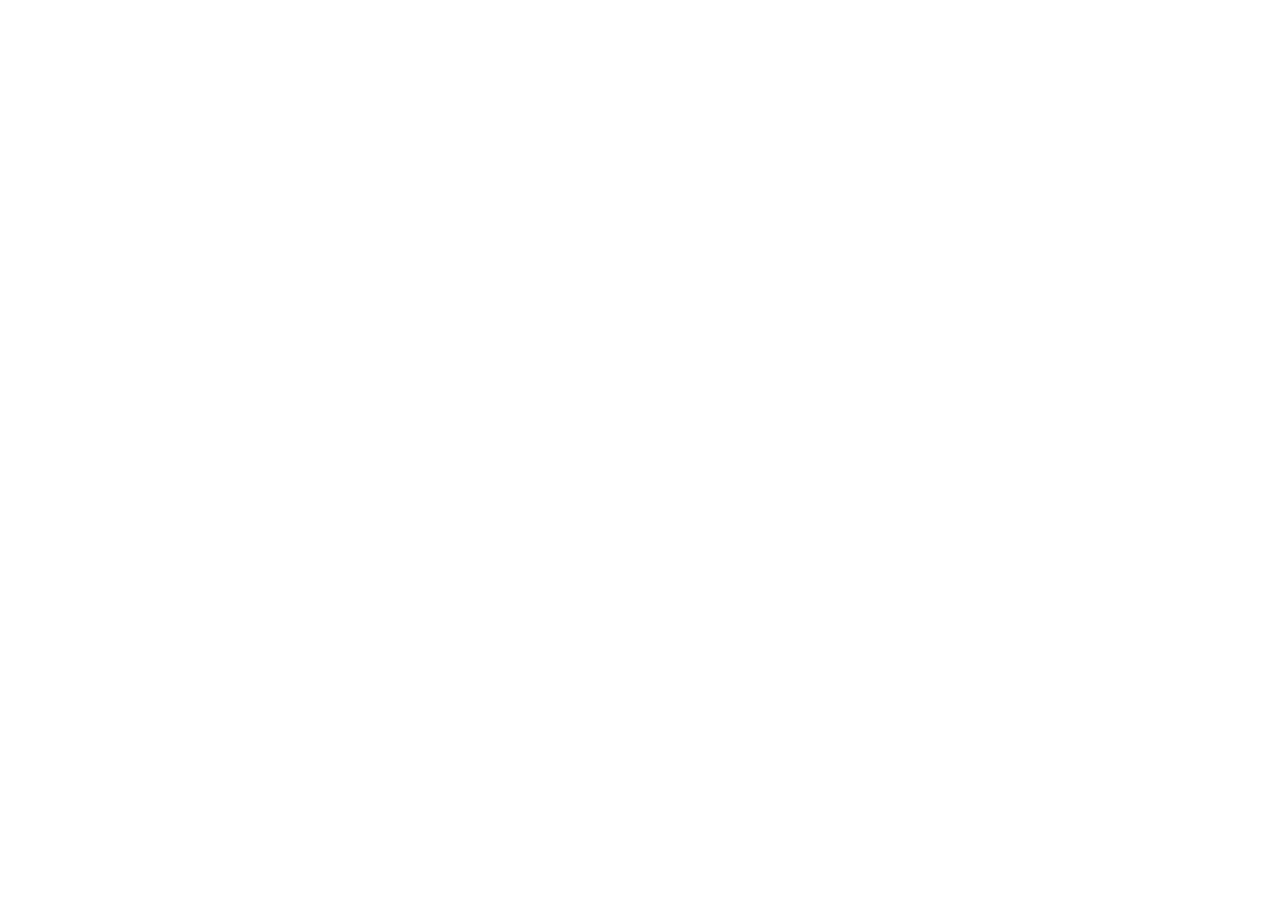
==== index.html @ dbe86342 "feat: add first version of midterm website" ====
<!DOCTYPE html>
<html lang="en">
<head>
    <meta charset="UTF-8">
    <meta name="viewport" content="width=device-width, initial-scale=1">
    <title> </title>
    <link rel="stylesheet" href="style.css">
</head>
<body>

</body>
</html>
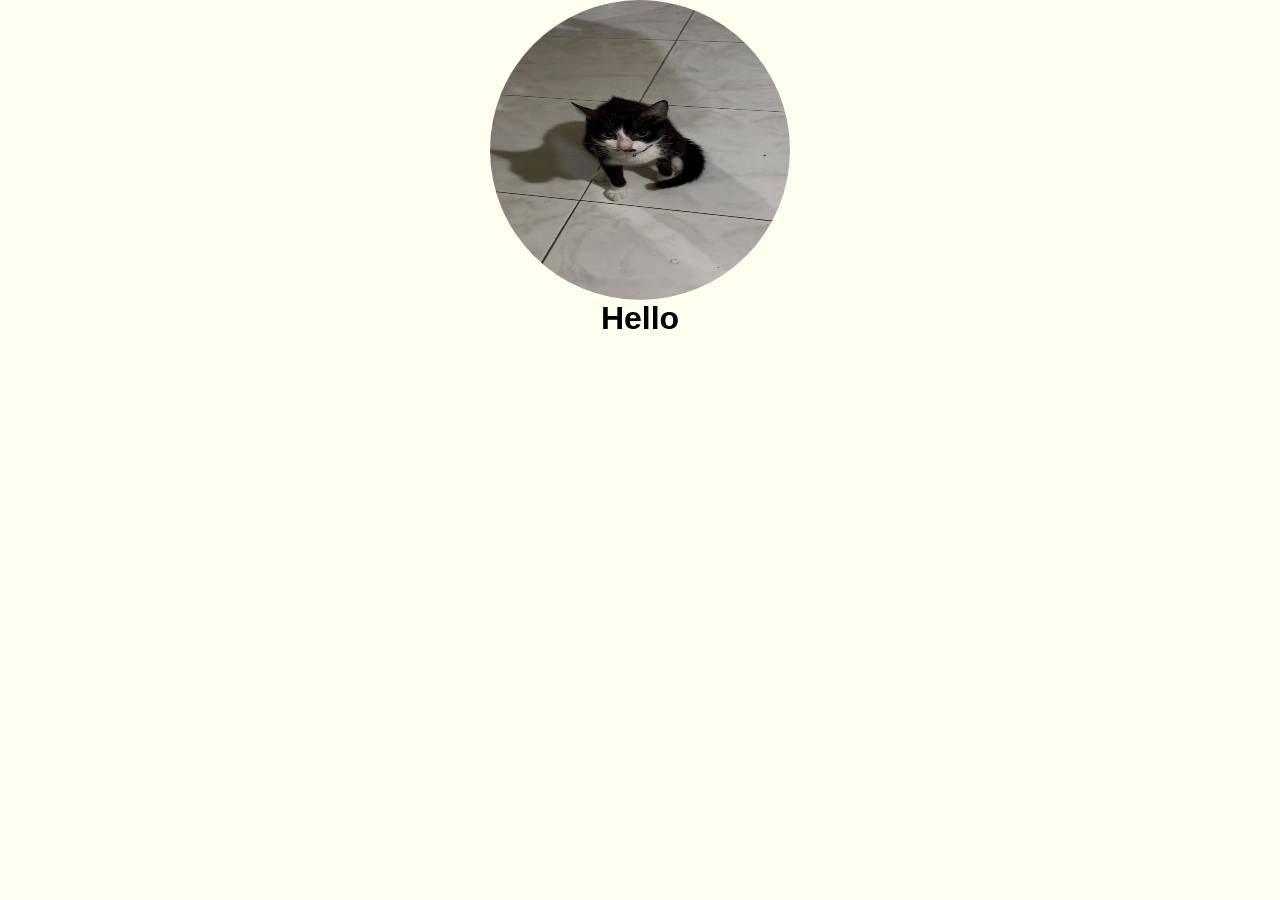
==== commit 3db41994: "feat: add first version of midterm website" ====
--- a/index.html
+++ b/index.html
@@ -3,10 +3,20 @@
 <head>
     <meta charset="UTF-8">
     <meta name="viewport" content="width=device-width, initial-scale=1">
-    <title> </title>
-    <link rel="stylesheet" href="style.css">
+    <title> Home </title>
+    <link rel="stylesheet" href="/CSS/style.css">
 </head>
 <body>
-
+    <div class="container">
+        <div class="content">
+            <img src="Images/panpan.jpg"
+            alt="picture of Panpan"
+            width="300" 
+            height="300"
+            class="circle-image"
+            >
+            <h1> Hello </h1>
+        </div>
+    </div>
 </body>
 </html>
--- a/CSS/style.css
+++ b/CSS/style.css
@@ -0,0 +1,29 @@
+/* ---------------------------------------- GENERAL ---------------------------------------- */
+body{
+    margin: 0;
+    padding: 0;
+    
+    background-color: ivory;
+
+    font-family: Arial, sans-serif;
+}
+*{
+    box-sizing: border-box;
+    margin: 0;
+    padding: 0;
+}
+
+/* ---------------------------------------- CONTENT ---------------------------------------- */
+.container{
+    display: flex;
+    justify-content: center;
+    height: 100%;
+}
+.content{
+    display: flex;
+    flex-direction: column;
+    align-items: center;
+}
+.circle-image{
+    border-radius: 50%;
+}
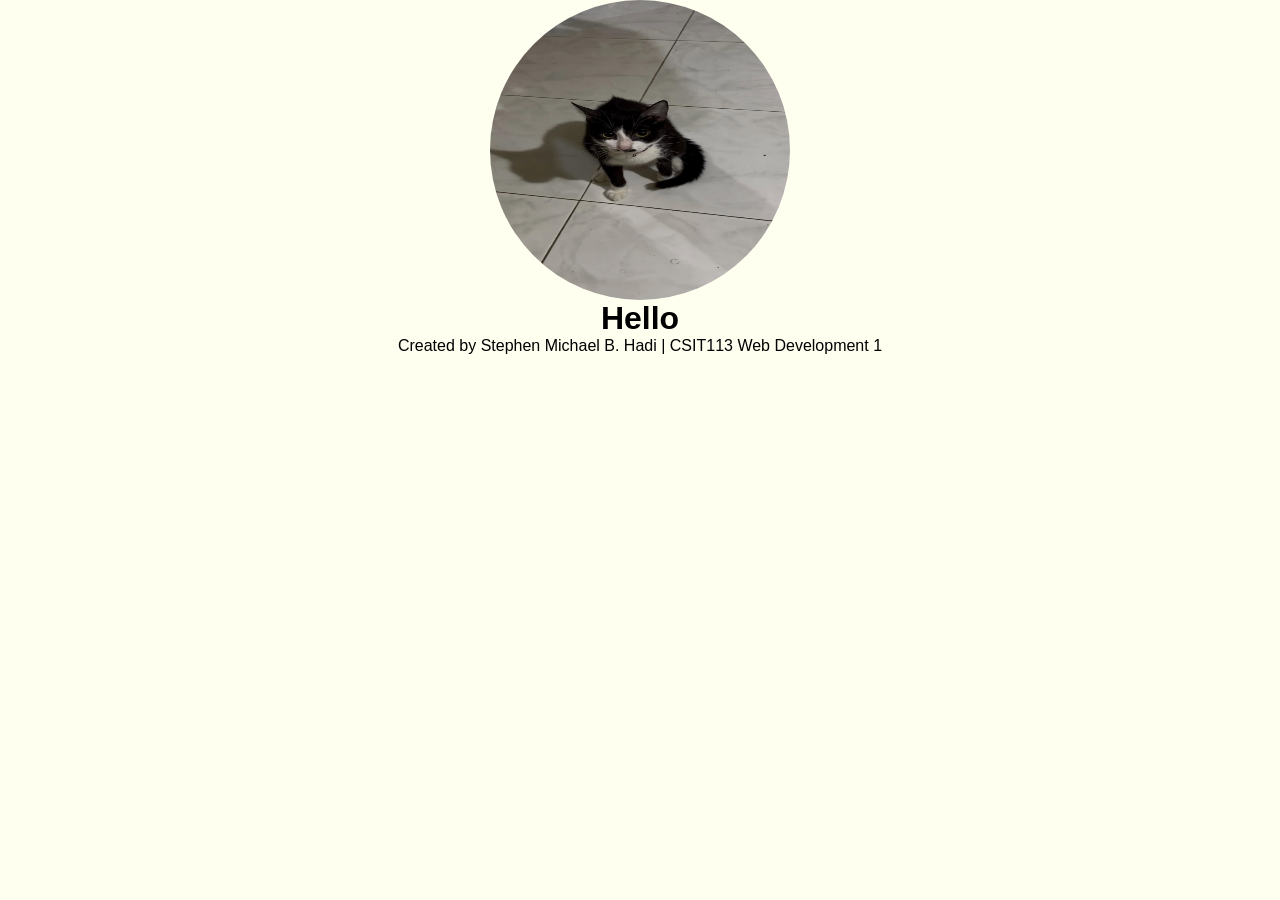
==== commit db2f3f97: "feat: add footer with author and course" ====
--- a/index.html
+++ b/index.html
@@ -17,6 +17,9 @@
             >
             <h1> Hello </h1>
         </div>
+        <footer>
+            <p> Created by Stephen Michael B. Hadi | CSIT113 Web Development 1 </p>
+        </footer>
     </div>
 </body>
 </html>
--- a/CSS/style.css
+++ b/CSS/style.css
@@ -16,6 +16,8 @@
 /* ---------------------------------------- CONTENT ---------------------------------------- */
 .container{
     display: flex;
+    flex-direction: column;
+    align-items: center;
     justify-content: center;
     height: 100%;
 }
